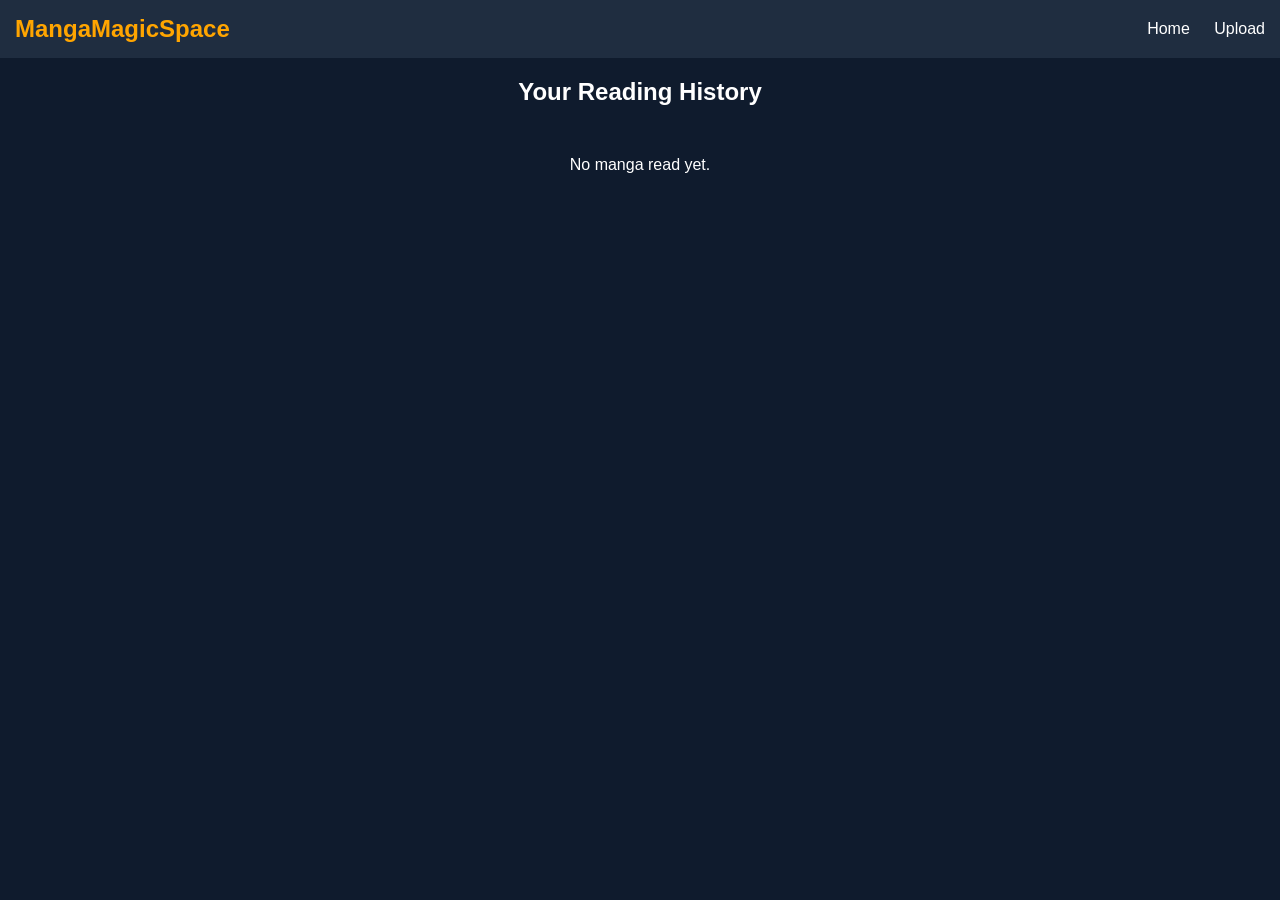
==== history.html @ 9ad9b1fc "Add files via upload" ====
<!DOCTYPE html>
<html>
<head>
    <title>History - MangaMagicSpace</title>
    <style>
        body {
            margin: 0;
            font-family: Arial, sans-serif;
            background-color: #0f1b2d;
            color: white;
            text-align: center;
        }

        nav {
            background-color: #1f2d40;
            padding: 15px;
            display: flex;
            justify-content: space-between;
            align-items: center;
        }

        nav h1 {
            color: orange;
            margin: 0;
        }

        nav a {
            color: white;
            text-decoration: none;
            margin-left: 20px;
        }

        .history-container {
            margin-top: 50px;
        }

        .history-card {
            background-color: #1f2d40;
            margin: 15px auto;
            padding: 15px;
            width: 300px;
            border-radius: 8px;
            cursor: pointer;
        }

        .history-card:hover {
            background-color: #2f4058;
        }

        button {
            margin-top: 20px;
            padding: 10px 20px;
            background-color: orange;
            border: none;
            cursor: pointer;
        }
    </style>
</head>

<body>

<nav>
    <h1>MangaMagicSpace</h1>
    <div>
        <a href="index.html">Home</a>
        <a href="upload.html">Upload</a>
    </div>
</nav>

<h2>Your Reading History</h2>

<div class="history-container"></div>

<script>
const container = document.querySelector(".history-container");
const history = JSON.parse(localStorage.getItem("history")) || [];

if(history.length === 0) {
    container.innerHTML = "<p>No manga read yet.</p>";
} else {
    history.forEach((title) => {
        const div = document.createElement("div");
        div.className = "history-card";
        div.innerText = title;

        div.onclick = function() {
            localStorage.setItem("currentManga", title);
            window.location.href = "reader.html";
        };

        container.appendChild(div);
    });
}
</script>

</body>
</html>
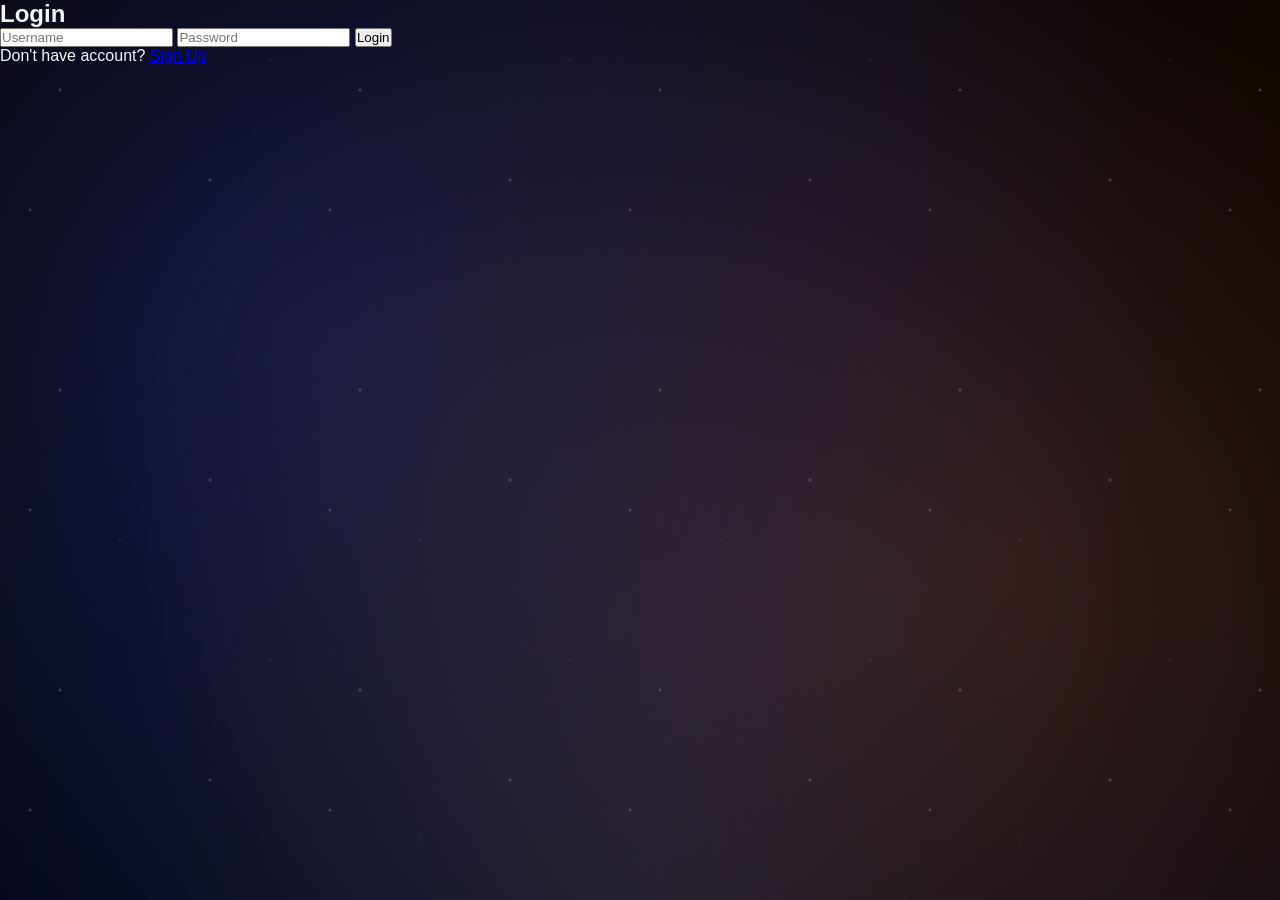
==== commit 67aef5f7: "Update history.html" ====
--- a/history.html
+++ b/history.html
@@ -1,97 +1,36 @@
 <!DOCTYPE html>
 <html>
 <head>
-    <title>History - MangaMagicSpace</title>
-    <style>
-        body {
-            margin: 0;
-            font-family: Arial, sans-serif;
-            background-color: #0f1b2d;
-            color: white;
-            text-align: center;
-        }
-
-        nav {
-            background-color: #1f2d40;
-            padding: 15px;
-            display: flex;
-            justify-content: space-between;
-            align-items: center;
-        }
-
-        nav h1 {
-            color: orange;
-            margin: 0;
-        }
-
-        nav a {
-            color: white;
-            text-decoration: none;
-            margin-left: 20px;
-        }
-
-        .history-container {
-            margin-top: 50px;
-        }
-
-        .history-card {
-            background-color: #1f2d40;
-            margin: 15px auto;
-            padding: 15px;
-            width: 300px;
-            border-radius: 8px;
-            cursor: pointer;
-        }
-
-        .history-card:hover {
-            background-color: #2f4058;
-        }
-
-        button {
-            margin-top: 20px;
-            padding: 10px 20px;
-            background-color: orange;
-            border: none;
-            cursor: pointer;
-        }
-    </style>
+<title>History</title>
+<link rel="stylesheet" href="styles.css">
 </head>
-
 <body>
 
-<nav>
-    <h1>MangaMagicSpace</h1>
-    <div>
-        <a href="index.html">Home</a>
-        <a href="upload.html">Upload</a>
-    </div>
-</nav>
+<script>
+if(!localStorage.getItem("loggedInUser")){
+    alert("Please login first!");
+    window.location.href = "login.html";
+}
+</script>
 
-<h2>Your Reading History</h2>
-
-<div class="history-container"></div>
+<h2 style="text-align:center;">Your Reading History</h2>
+<div class="history-container" id="historyBox"></div>
 
 <script>
-const container = document.querySelector(".history-container");
-const history = JSON.parse(localStorage.getItem("history")) || [];
+const user = localStorage.getItem("loggedInUser");
+const key = "history_" + user;
 
-if(history.length === 0) {
-    container.innerHTML = "<p>No manga read yet.</p>";
-} else {
-    history.forEach((title) => {
-        const div = document.createElement("div");
-        div.className = "history-card";
-        div.innerText = title;
+const history = JSON.parse(localStorage.getItem(key)) || [];
+const box = document.getElementById("historyBox");
 
-        div.onclick = function() {
-            localStorage.setItem("currentManga", title);
-            window.location.href = "reader.html";
-        };
-
-        container.appendChild(div);
+if(history.length === 0){
+    box.innerHTML = "<p>No history yet</p>";
+}else{
+    history.forEach(item=>{
+        box.innerHTML += `<div class="history-card">${item}</div>`;
     });
 }
 </script>
 
 </body>
-</html>+</html>
--- a/styles.css
+++ b/styles.css
@@ -0,0 +1,285 @@
+/* Global Reset */
+* {
+    margin: 0;
+    padding: 0;
+    box-sizing: border-box;
+    font-family: 'Segoe UI', sans-serif;
+}
+
+/* Body */
+body {
+    background: radial-gradient(ellipse at bottom, #0f172a 0%, #020617 60%, #000000 100%);
+    color: #f1f5f9;
+    overflow-x: hidden;
+    position: relative;
+    min-height: 100vh;
+    max-width:1400px;
+    margin:auto;
+}
+
+body::after {
+    content: "";
+    position: fixed;
+    top: -20%;
+    left: -20%;
+    width: 140%;
+    height: 140%;
+    background: radial-gradient(circle at 30% 40%, rgba(99, 102, 241, 0.2), transparent 60%),
+                radial-gradient(circle at 70% 60%, rgba(249, 115, 22, 0.2), transparent 60%);
+    z-index: -1;
+}
+/* Navbar */
+.navbar {
+    display: flex;
+    justify-content: space-between;
+    align-items: center;
+    padding: 20px 40px;
+    background-color: #1e293b;
+    box-shadow: 0 2px 10px rgba(0,0,0,0.3);
+}
+
+.logo {
+    font-size: 24px;
+    font-weight: bold;
+    color: #f97316;
+    .logo a{
+    text-decoration:none;
+    color:#f97316;
+}
+
+.logo a:hover{
+    opacity:0.8;
+}
+}
+
+.nav-links a {
+    text-decoration:none;
+    color:#e2e8f0;
+    margin-left:25px;
+    font-size:15px;
+    transition:0.3s;
+}
+
+
+.nav-links a:hover {
+    color: #f97316;
+}
+
+/* Hero Section */
+.hero {
+    text-align:center;
+    padding:100px 20px 60px;
+}
+
+.hero h1 {
+    font-size: 42px;
+    margin-bottom: 15px;
+    background: linear-gradient(
+        270deg,
+        #f97316,
+        #e11d48,
+        #6366f1,
+        #f97316
+    );
+    background-size: 800% 800%;
+    -webkit-background-clip: text;
+    -webkit-text-fill-color: transparent;
+    animation: gradientMove 8s ease infinite;
+}
+
+@keyframes gradientMove {
+    0% { background-position: 0% 50%; }
+    50% { background-position: 100% 50%; }
+    100% { background-position: 0% 50%; }
+}
+
+.hero p {
+    font-size: 18px;
+    color: #94a3b8;
+    max-width:600px;
+    margin:auto;
+}
+
+
+/* Manga Grid */
+.manga-grid {
+    display: grid;
+    grid-template-columns: repeat(4, 1fr); /* 4 cards per row */
+    gap: 25px;
+    padding: 40px;
+}
+@media (max-width: 1000px) {
+    .manga-grid {
+        grid-template-columns: repeat(3, 1fr);
+    }
+}
+
+@media (max-width: 768px) {
+    .manga-grid {
+        grid-template-columns: repeat(2, 1fr);
+    }
+}
+
+@media (max-width: 480px) {
+    .manga-grid {
+        grid-template-columns: 1fr;
+    }
+}
+
+/* Manga Card */
+.manga-card {
+    position: relative;
+    background: #1e293b;
+    border-radius: 12px;
+    padding: 15px;
+    transition: all 0.4s ease;
+    cursor: pointer;
+    overflow: hidden;
+}
+
+.manga-card:hover {
+    transform: translateY(-8px) scale(1.02);
+    box-shadow: 0 20px 40px rgba(0,0,0,0.6);
+}
+
+
+.ripple {
+    position: absolute;
+    border-radius: 50%;
+    transform: scale(0);
+    animation: ripple-effect 600ms linear;
+    background: rgba(255,255,255,0.4);
+}
+
+@keyframes ripple-effect {
+    to {
+        transform: scale(4);
+        opacity: 0;
+    }
+}
+
+/* Image Container */
+.image-container {
+    position: relative;
+    width: 100%;
+    aspect-ratio: 2 / 3;
+    height: auto;   /* smaller like original */
+    overflow: visible;
+    border-radius: 10px;
+    display: flex;
+    align-items: center;
+    justify-content: center;
+}
+/* Image */
+.image-container img {
+    width: 100%;
+    height: 100%;
+    object-fit: cover;
+    object-position: center;
+    transition: transform 0.4s ease;
+}
+/* Zoom Effect */
+.manga-card:hover img {
+    transform: scale(1.1);
+}
+
+/* Dark Gradient Overlay */
+.overlay {
+    position: absolute;
+    bottom: 0;
+    width: 100%;
+    height: 60%;
+    background: linear-gradient(to top, rgba(0,0,0,0.85), transparent);
+    z-index: 1;
+    transition: opacity 0.35s ease;
+}
+.manga-card:hover .overlay {
+    opacity: 0;
+}
+.manga-card:hover .title {
+    opacity: 0;
+}
+
+/* Title On Image */
+.title {
+    position: absolute;
+    bottom: 20px;
+    left: 20px;
+    color: white;
+    font-size: 20px;
+    font-weight: bold;
+    z-index: 2;
+}
+
+/* NEW Badge */
+.badge {
+    position: absolute;
+    top: 15px;
+    right: 15px;
+    background-color: #f97316;
+    color: white;
+    padding: 6px 14px;
+    font-size: 12px;
+    font-weight: bold;
+    border-radius: 20px;
+    z-index: 2;
+}
+
+
+.manga-card h3 {
+    margin-top: 10px;
+    font-size: 16px;
+
+}
+.controls {
+    position: sticky;
+    top: 0;
+    background-color: #0f172a;
+    padding: 10px;
+    z-index: 100;
+}
+
+body::before {
+    content: "";
+    position: fixed;
+    top: 0;
+    left: 0;
+    width: 200%;
+    height: 200%;
+    background-image: 
+        radial-gradient(2px 2px at 20% 30%, white, transparent),
+        radial-gradient(2px 2px at 70% 60%, white, transparent),
+        radial-gradient(1px 1px at 40% 80%, white, transparent),
+        radial-gradient(1px 1px at 90% 20%, white, transparent),
+        radial-gradient(2px 2px at 10% 70%, white, transparent);
+    background-repeat: repeat;
+    background-size: 300px 300px;
+    animation: starMove 120s linear infinite;
+    opacity: 0.3;
+    z-index: -1;
+}
+
+@keyframes starMove {
+    from {
+        transform: translate(0, 0);
+    }
+    to {
+        transform: translate(-500px, -500px);
+    }
+}
+#themeToggle {
+    margin-left: 15px;
+    padding: 6px 10px;
+    border: none;
+    border-radius: 6px;
+    background-color: #f97316;
+    color: white;
+    cursor: pointer;
+    font-size: 16px;
+}
+
+#themeToggle:hover {
+    opacity: 0.85;
+}
+
+
